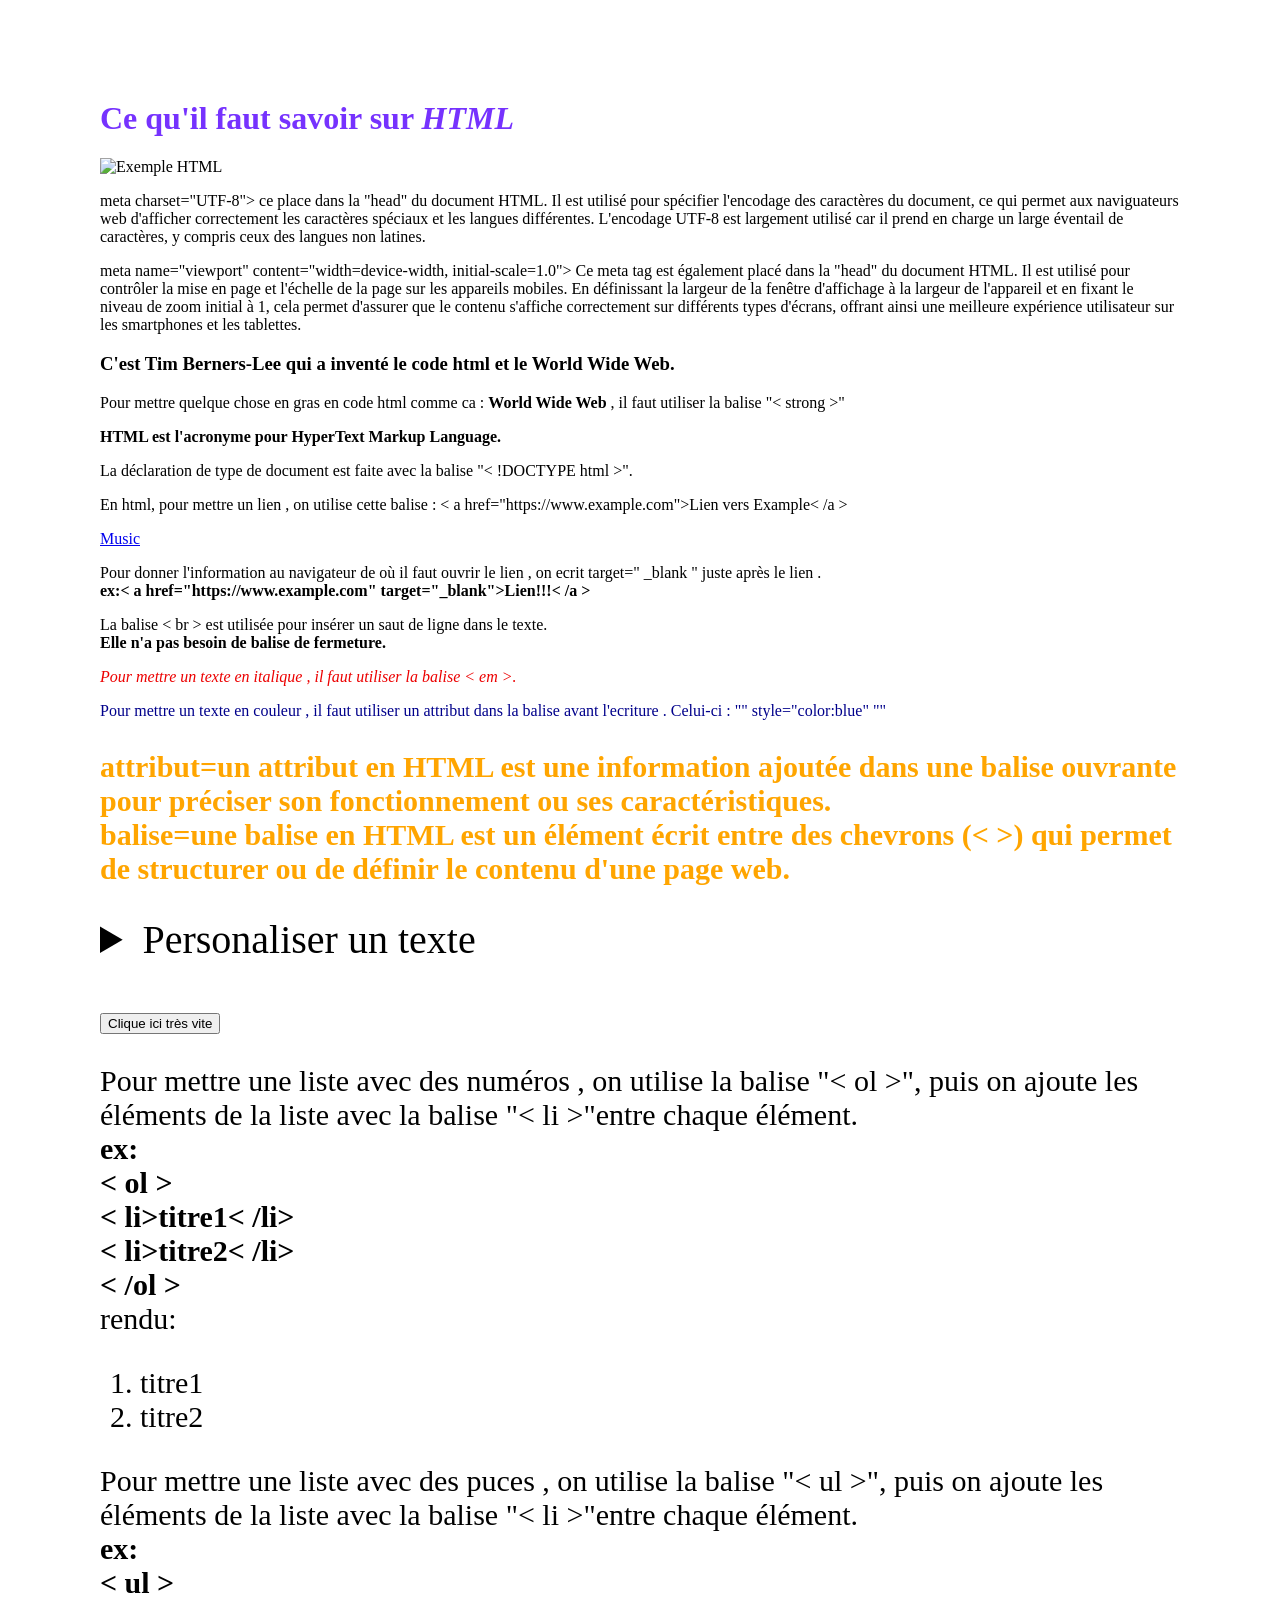
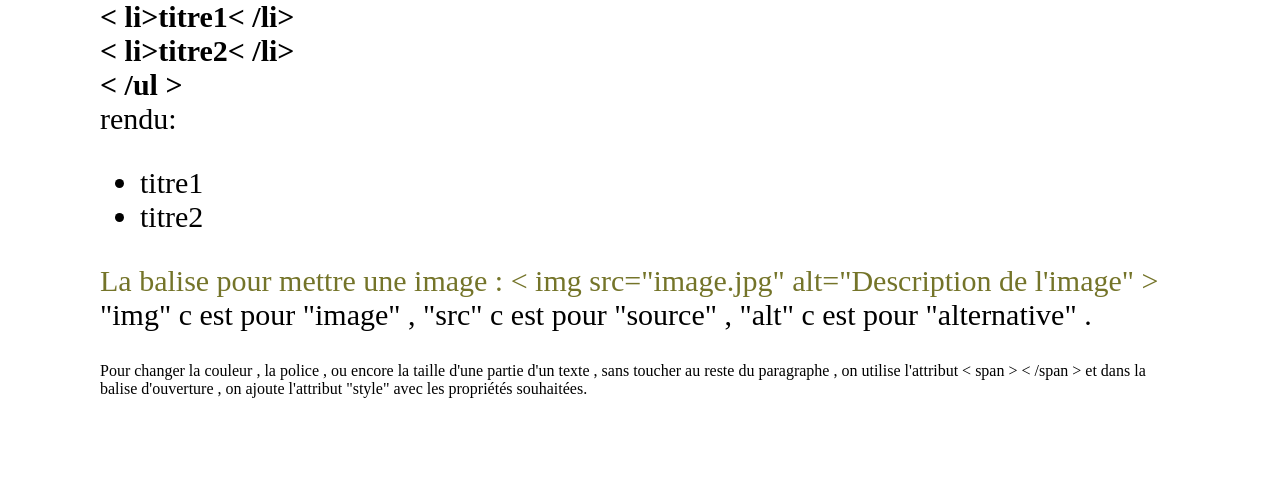
==== index.html @ e1096e95 "Rename REPLIQUEHTMLBASE2026.html to index.html" ====
<!DOCTYPE html>
<html lang="fr">
<head>
    <meta charset="UTF-8">
    <meta name="viewport" content="width=device-width, initial-scale=1.0">
    <title>HTML Basics</title>
      <link rel="stylesheet" href="POURFICHIERHTML2026.css">
      <script src="javascriptassaiepourbasehtml2026.js" defer></script>
</head>
<body style="margin-top:100px;margin-bottom:100px;margin-left:100px;margin-right:100px">
    <h1 style="color: rgb(118, 50, 254);">Ce qu'il faut savoir sur <em>HTML</em></h1>
          <img src="https://cedric.cnam.fr/~pons/nfa040/images/coursINTROdata/exempleHTML.png" alt="Exemple HTML">
          <p> meta charset="UTF-8"> ce place dans la "head" du document HTML. Il est utilisé pour spécifier l'encodage des caractères du document, ce qui permet aux naviguateurs web d'afficher correctement les caractères spéciaux et les langues différentes. L'encodage UTF-8 est largement utilisé car il prend en charge un large éventail de caractères, y compris ceux des langues non latines.</p>
<p> meta name="viewport" content="width=device-width, initial-scale=1.0"> Ce meta tag est également placé dans la "head" du document HTML. Il est utilisé pour contrôler la mise en page et l'échelle de la page sur les appareils mobiles. En définissant la largeur de la fenêtre d'affichage à la largeur de l'appareil et en fixant le niveau de zoom initial à 1, cela permet d'assurer que le contenu s'affiche correctement sur différents types d'écrans, offrant ainsi une meilleure expérience utilisateur sur les smartphones et les tablettes.</p>
<h3>C'est Tim Berners-Lee qui a inventé le code html et le World Wide Web.</h3>
<p>Pour mettre quelque chose en gras en code html comme ca : <strong>World Wide Web</strong> , il faut utiliser la balise "< strong >"</p>
<p><strong>HTML est l'acronyme pour HyperText Markup Language.</strong></p>
<p>La déclaration de type de document est faite avec la balise "< !DOCTYPE html >".</p>
<p>En html, pour mettre un lien , on utilise cette balise : < a href="https://www.example.com">Lien vers Example< /a ></p>
    <a href="https://www.youtube.com/watch?v=YuW5Xtuzj1s" target="_blank">Music</a>
<p>Pour donner l'information au navigateur de où il faut ouvrir le lien , on ecrit target=" _blank " juste après le lien .<br><strong>ex:< a href="https://www.example.com" target="_blank">Lien!!!< /a ></strong>    </p>
<p>La balise < br > est utilisée pour insérer un saut de ligne dans le texte.<br><strong>Elle n'a pas besoin de balise de fermeture.</strong></p>
<p style="color:rgb(236, 0, 0)"><em>Pour mettre un texte en italique , il faut utiliser la balise < em >.</em></p>
<p style="color:rgb(0, 0, 139)">Pour mettre un texte en couleur , il faut utiliser un attribut dans la balise avant l'ecriture . Celui-ci : ""  style="color:blue"  ""
<p style="color:orange; font-size: 30px;font-family: trebuchet MS;"><strong>attribut=un attribut en HTML est une information ajoutée dans une balise ouvrante pour préciser son fonctionnement ou ses caractéristiques.<br>balise=une balise en HTML est un élément écrit entre des chevrons (< >) qui permet de structurer ou de définir le contenu d'une page web.</strong></p>
<details  style="margin-bottom: 50px;">
    <summary style="font-size:40px;font-family:cursive">Personaliser un texte</summary>
    <p>Pour mettre un texte en couleur , il faut utiliser l'attribut "style" avec la propriété "color". <br><strong>ex:< p style = " color  :  blue "></strong></p>
<p>Pour changer la taille du texte , il faut utiliser l'attribut "style" avec la propriété "font-size". <br><strong>ex:< p style = " font-size  :  20px " ></strong><br>20px signifie 20 pixels.</p>
<p>Pour changer la police du texte , il faut utiliser l'attribut "style" avec la propriété "font-family". <br><strong>ex:< p style = " font-family  :  Arial "></strong></p>
<p style="font-size:25px">On peut mettre plusieurs styles en même temps en les séparant par un point-virgule.<br><strong>ex:< p style = " color  :  blue ; font-size  :  20px " ></strong></p>
</details>
<button id="monBouton">Clique ici très vite</button>
<p style="font-size:30px">Pour mettre une liste avec des numéros , on utilise la balise "< ol >", puis on ajoute les éléments de la liste avec la balise "< li >"entre chaque élément.<br><strong>ex:<br>< ol ><br>< li>titre1< /li><br>< li>titre2< /li><br>< /ol > </strong><br>rendu: </p>
<ol style="font-size:30px">
<li>titre1</li>
<li>titre2</li>
</ol>
<p style="font-size:30px">Pour mettre une liste avec des puces , on utilise la balise "< ul >", puis on ajoute les éléments de la liste avec la balise "< li >"entre chaque élément.<br><strong>ex:<br>< ul ><br>< li>titre1< /li><br>< li>titre2< /li><br>< /ul > </strong><br>rendu: </p>
<ul style="font-size:30px">
<li>titre1</li>
<li>titre2</li>
</ul>
<p style="font-size:30px;color:rgb(116, 116, 41)">La balise pour mettre une image : < img src="image.jpg" alt="Description de l'image" ><br><span style="color:rgb(0, 0, 0)">"img" c est pour "image" , "src" c est pour "source" , "alt" c est pour "alternative" .</span></p>
<p>Pour changer la couleur , la police , ou encore la taille d'une partie d'un texte , sans toucher au reste du paragraphe , on utilise l'attribut < span > < /span > et dans la balise d'ouverture , on ajoute l'attribut "style" avec les propriétés souhaitées.</p>
</body>
</html>
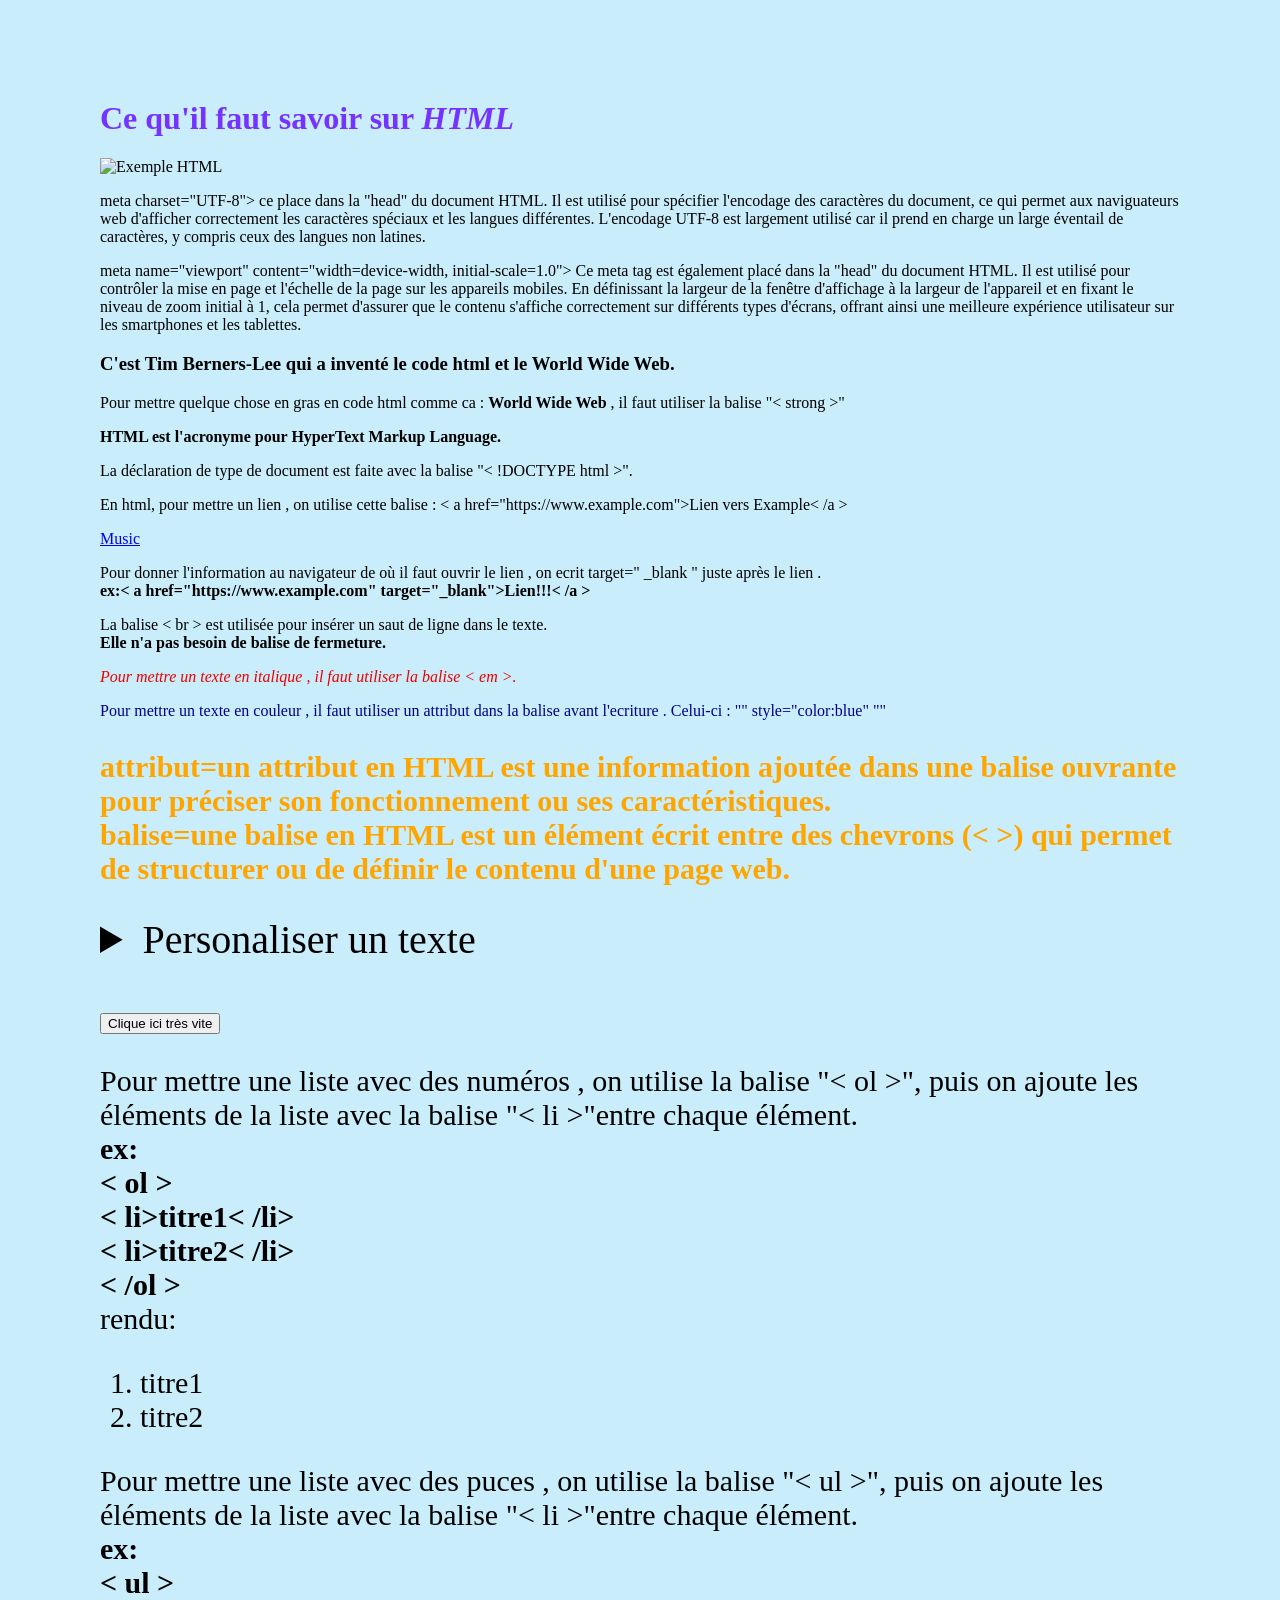
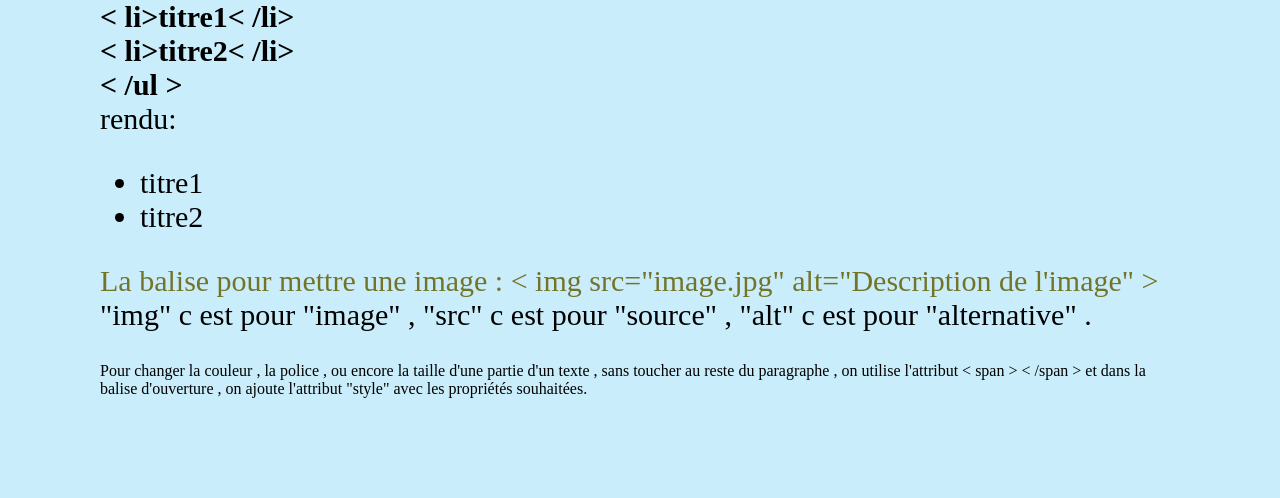
==== commit ed4907d2: "Update stylesheet link in index.html Updated the stylesheet link to a new version and ensured the HT" ====
--- a/index.html
+++ b/index.html
@@ -4,7 +4,7 @@
     <meta charset="UTF-8">
     <meta name="viewport" content="width=device-width, initial-scale=1.0">
     <title>HTML Basics</title>
-      <link rel="stylesheet" href="POURFICHIERHTML2026.css">
+    <link rel="stylesheet" href="https://timour-horl.github.io/mon-site/POURFICHIERHTML2026.css?version=5">
       <script src="javascriptassaiepourbasehtml2026.js" defer></script>
 </head>
 <body style="margin-top:100px;margin-bottom:100px;margin-left:100px;margin-right:100px">
